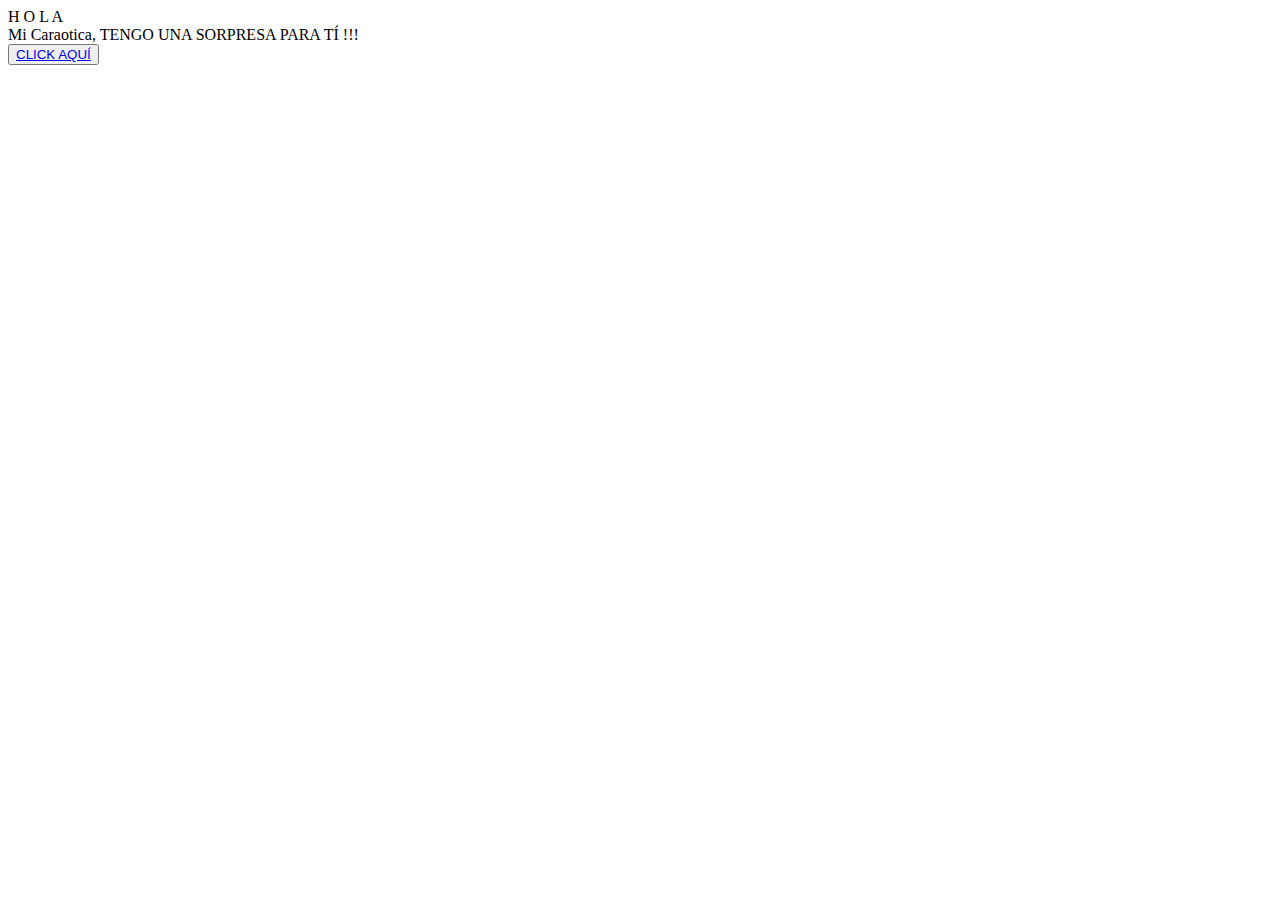
==== Index.html @ e949a501 "Index.html" ====
<!DOCTYPE html>
<html lang="es">
<head>
    <meta charset="UTF-8">
    <meta http-equiv="X-UA-Compatible" content="IE=edge">
    <meta name="viewport" content="width=device-width, initial-scale=1.0">
    <link rel="stylesheet" href="DATOS/css/style.css">
    <link rel="icon" href="DATOS/img/flowers.png" type="image/x-icon">
    <title>FLORES</title>
</head>
<body>
    <div class="greetings">

        <span>H</span>
        <span>O</span>
	<span>L</span>
        <span>A</span>
        <span></span>
    </div>
    <div class="greetings">
        <span></span>
        <span></span>
        <span></span>
        <span></span>
        <span></span>
        <span></span>
    </div>
    <div class="description">
        <span>Mi Caraotica, TENGO UNA SORPRESA PARA TÍ !!!</span>
    </div>
    <div class="button">
        <button>
            <a href="DATOS/FLORES.html">CLICK AQUÍ</a>
        </button>
    </div>
</body>
</html>
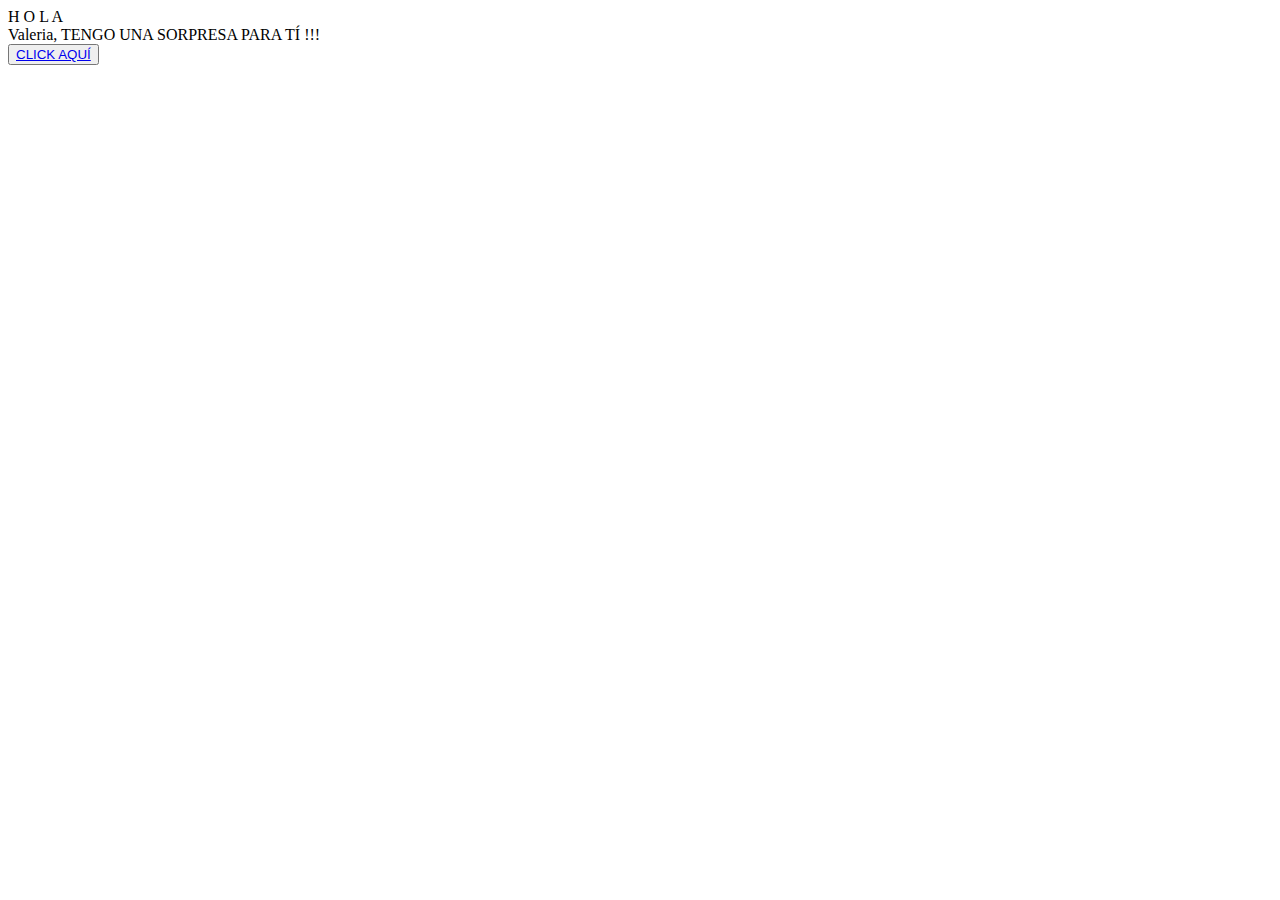
==== commit 10179704: "Update Index.html" ====
--- a/Index.html
+++ b/Index.html
@@ -26,7 +26,7 @@
         <span></span>
     </div>
     <div class="description">
-        <span>Mi Caraotica, TENGO UNA SORPRESA PARA TÍ !!!</span>
+        <span>Valeria, TENGO UNA SORPRESA PARA TÍ !!!</span>
     </div>
     <div class="button">
         <button>
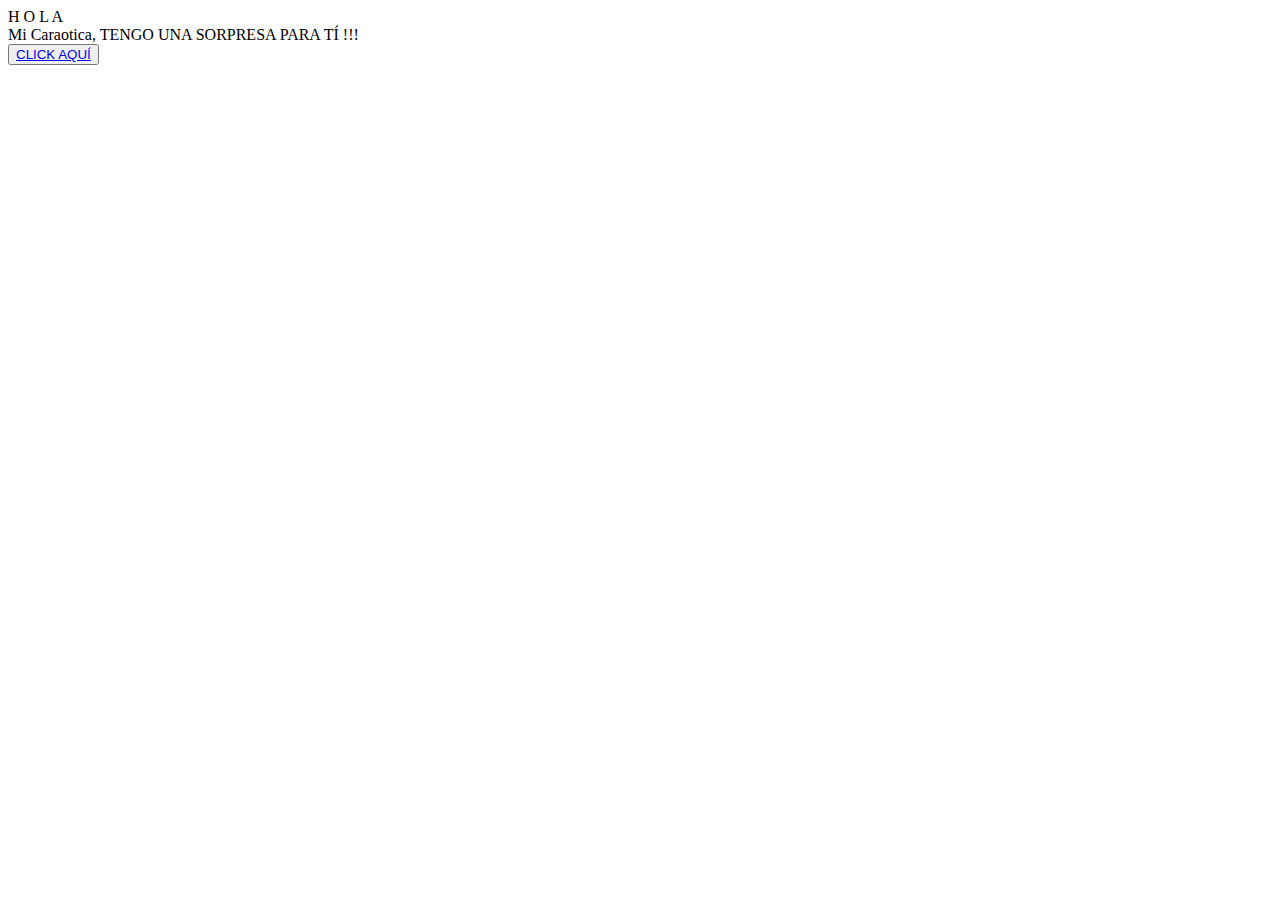
==== commit c6e60b7c: "Update Index.html" ====
--- a/Index.html
+++ b/Index.html
@@ -26,7 +26,7 @@
         <span></span>
     </div>
     <div class="description">
-        <span>Valeria, TENGO UNA SORPRESA PARA TÍ !!!</span>
+        <span>Mi Caraotica, TENGO UNA SORPRESA PARA TÍ !!!</span>
     </div>
     <div class="button">
         <button>
